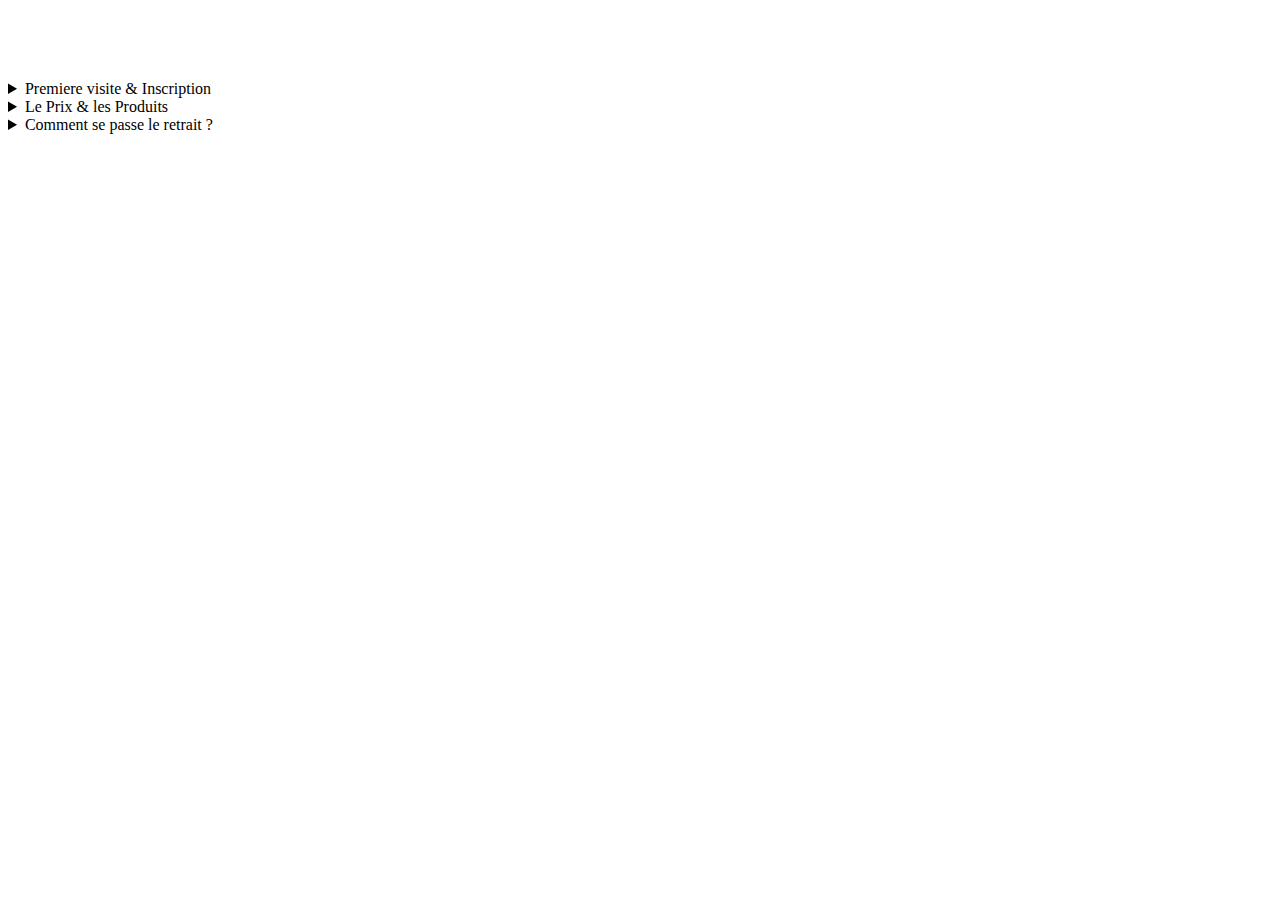
==== faq.html @ ca79c2ef "ajout faq" ====
<!DOCTYPE html>
<html lang="en">
<head>
    <meta charset="UTF-8">
    <meta http-equiv="X-UA-Compatible" content="IE=edge">
    <meta name="viewport" content="width=device-width, initial-scale=1.0">
    <link rel="stylesheet" href="./style.css">
    <title>FAQ</title>
</head>
<body>
    <div class="faq">
        <h1>Questions fréquament posés</h1>
            <details>
                <summary>Premiere visite & Inscription</summary>
                    <div class="anwser">
                        Lorem ipsum dolor sit amet, consectetur adipiscing elit.
                    </div>
            </details>
            <details>
                <summary>Le Prix & les Produits</summary>
                    <div class="anwser">
                        Lorem ipsum dolor sit amet, consectetur adipiscing elit.
                    </div>
            </details>
            <details>
                <summary>Comment se passe le retrait ?</summary>
                    <div >
                        Lorem ipsum dolor sit amet, consectetur adipiscing elit.
                    </div>
            </details>
    </div>
</body>
</html>
---- style.css ----
@import './styles/main.css';
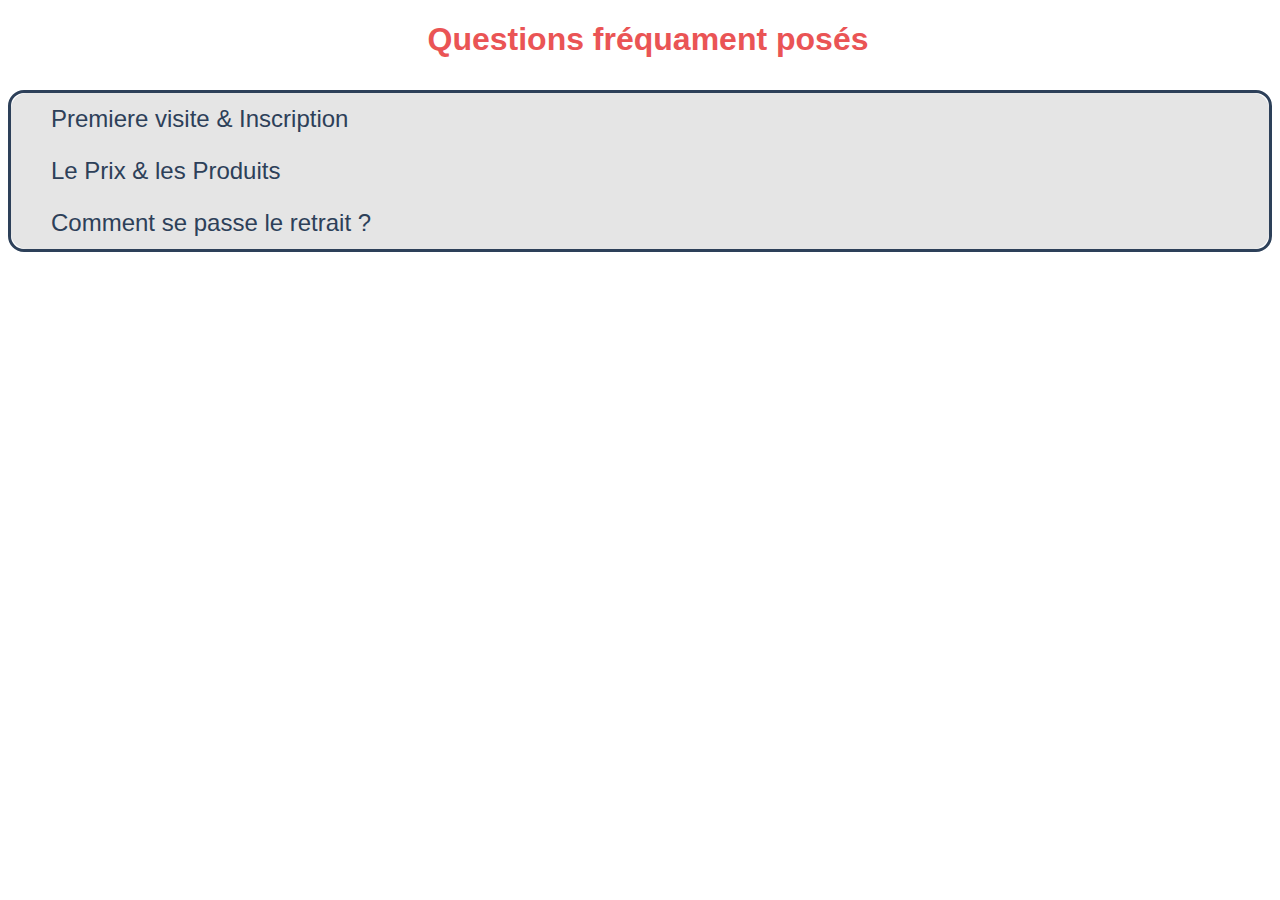
==== commit 688fac93: "Ajout d'aujourd'hui" ====
--- a/faq.html
+++ b/faq.html
@@ -10,24 +10,20 @@
 <body>
     <div class="faq">
         <h1>Questions fréquament posés</h1>
-            <details>
-                <summary>Premiere visite & Inscription</summary>
-                    <div class="anwser">
-                        Lorem ipsum dolor sit amet, consectetur adipiscing elit.
-                    </div>
+            <div class="question">
+                <details>
+                    <summary class="first">Premiere visite & Inscription</summary>
+                        <div class="anwser">Lorem ipsum dolor sit amet, consectetur adipiscing elit.</div>
+                </details>
+                <details>
+                    <summary>Le Prix & les Produits</summary>
+                        <div class="anwser">Lorem ipsum dolor sit amet, consectetur adipiscing elit.</div>
+                </details>
+                <details>
+                    <summary class="last">Comment se passe le retrait ?</summary>
+                    <div class="anwser">Lorem ipsum dolor sit amet, consectetur adipiscing elit.</div>
             </details>
-            <details>
-                <summary>Le Prix & les Produits</summary>
-                    <div class="anwser">
-                        Lorem ipsum dolor sit amet, consectetur adipiscing elit.
-                    </div>
-            </details>
-            <details>
-                <summary>Comment se passe le retrait ?</summary>
-                    <div >
-                        Lorem ipsum dolor sit amet, consectetur adipiscing elit.
-                    </div>
-            </details>
+        </div>
     </div>
 </body>
 </html>
--- a/style.css
+++ b/style.css
@@ -1,3 +1,4 @@
+@import "./styles/header.css";
 @import './styles/main.css';
 
 
